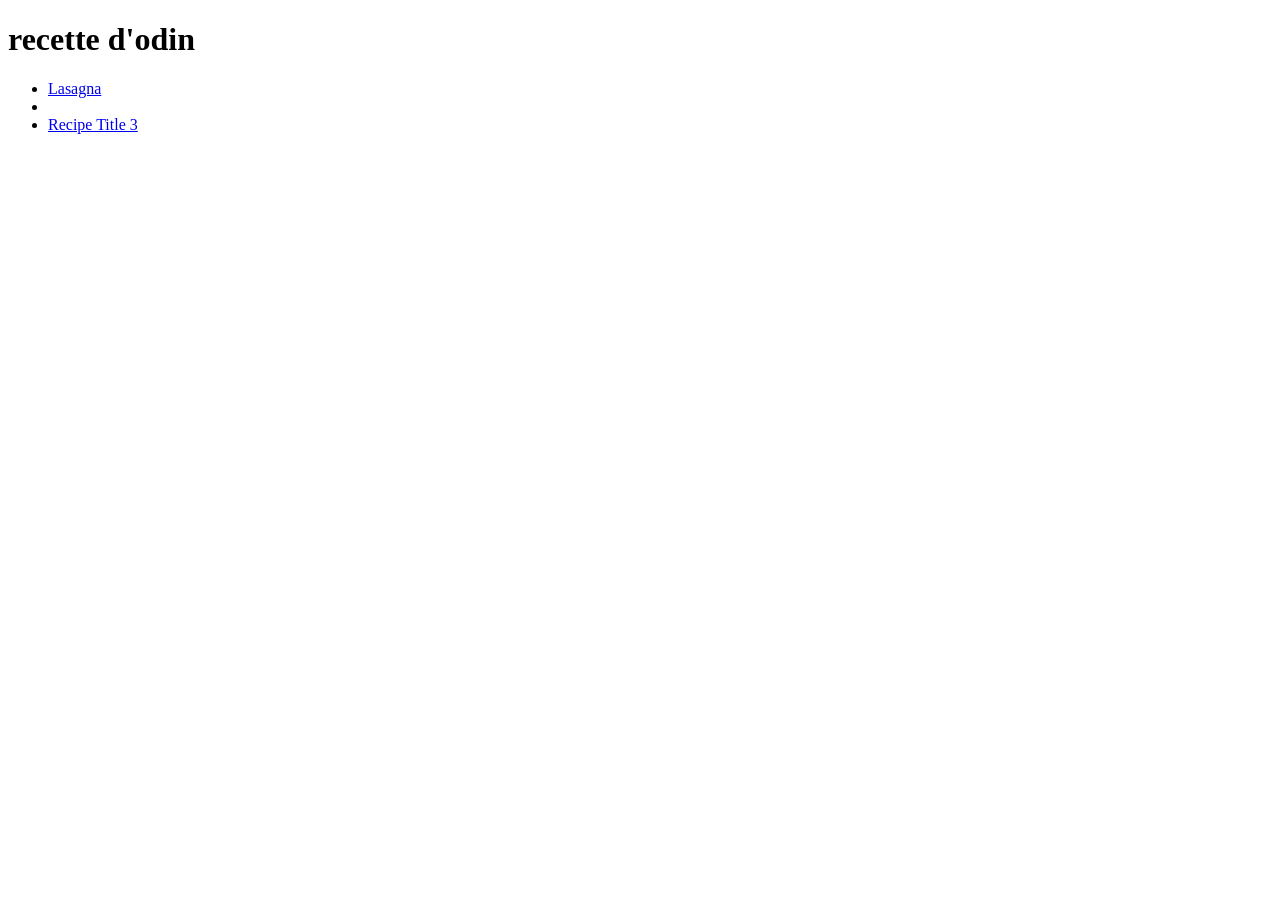
==== index.html @ 668a25ff "ajout de recette" ====
<!DOCTYPE html>
<html lang="en">
<head>
    <meta charset="UTF-8">
    <meta name="viewport" content="width=, initial-scale=1.0">
    <title>Document</title>
</head>
<body>
    <h1>recette d'odin</h1>
    <ul>
    <li><a href="recipes/lasagna.html">Lasagna</a></li>
    <li><a href="recipes/yourrecipe.html"></a></li>
    <li><a href="recipes/yourrecipe.html">Recipe Title 3</a></li>
  </ul>
</body>
</html>
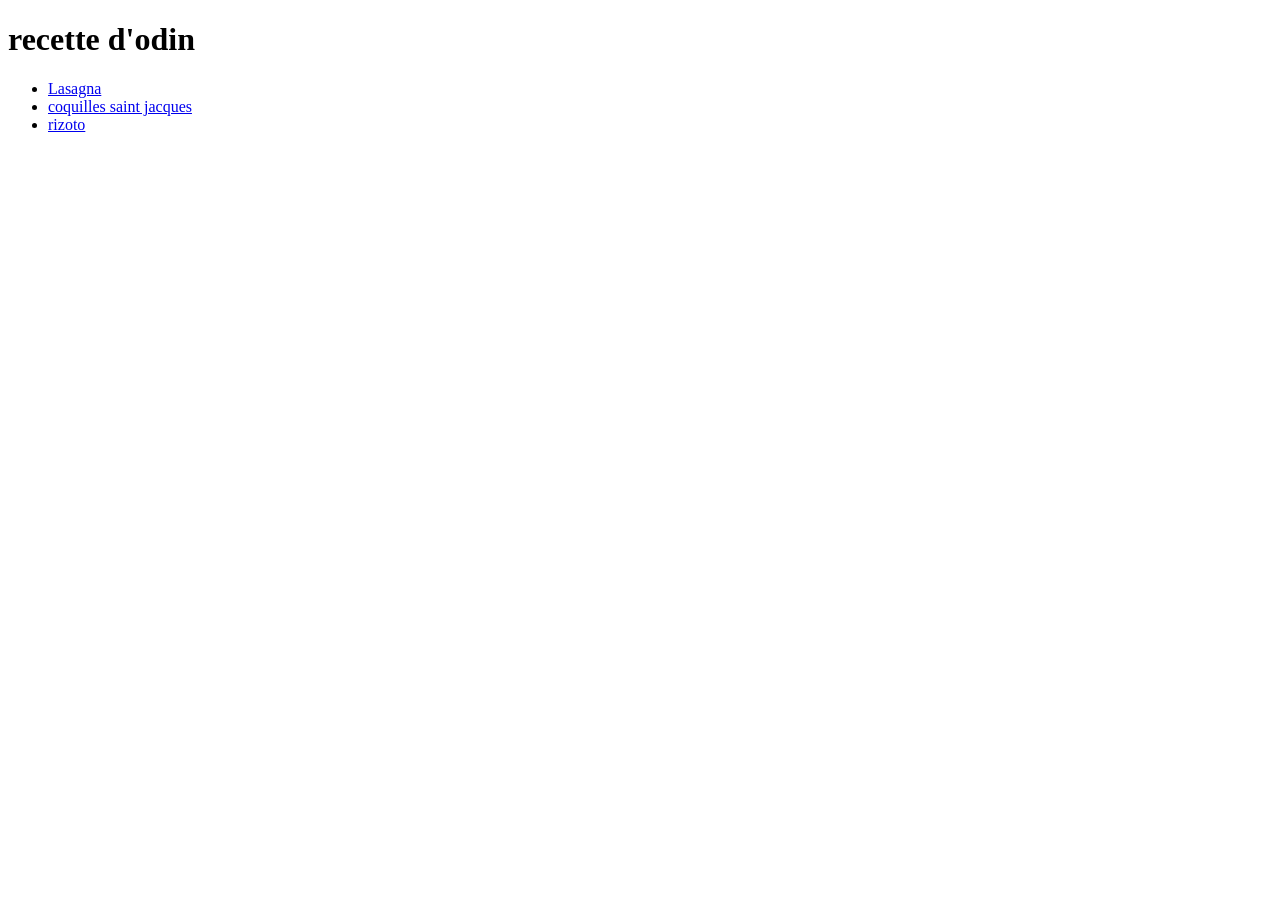
==== commit 146ad7de: "ajout de recette" ====
--- a/index.html
+++ b/index.html
@@ -9,8 +9,8 @@
     <h1>recette d'odin</h1>
     <ul>
     <li><a href="recipes/lasagna.html">Lasagna</a></li>
-    <li><a href="recipes/yourrecipe.html"></a></li>
-    <li><a href="recipes/yourrecipe.html">Recipe Title 3</a></li>
+    <li><a href="recipes/coqsjaq.html">coquilles saint jacques</a></li>
+    <li><a href="recipes/rizoto.html">rizoto</a></li>
   </ul>
 </body>
 </html>
